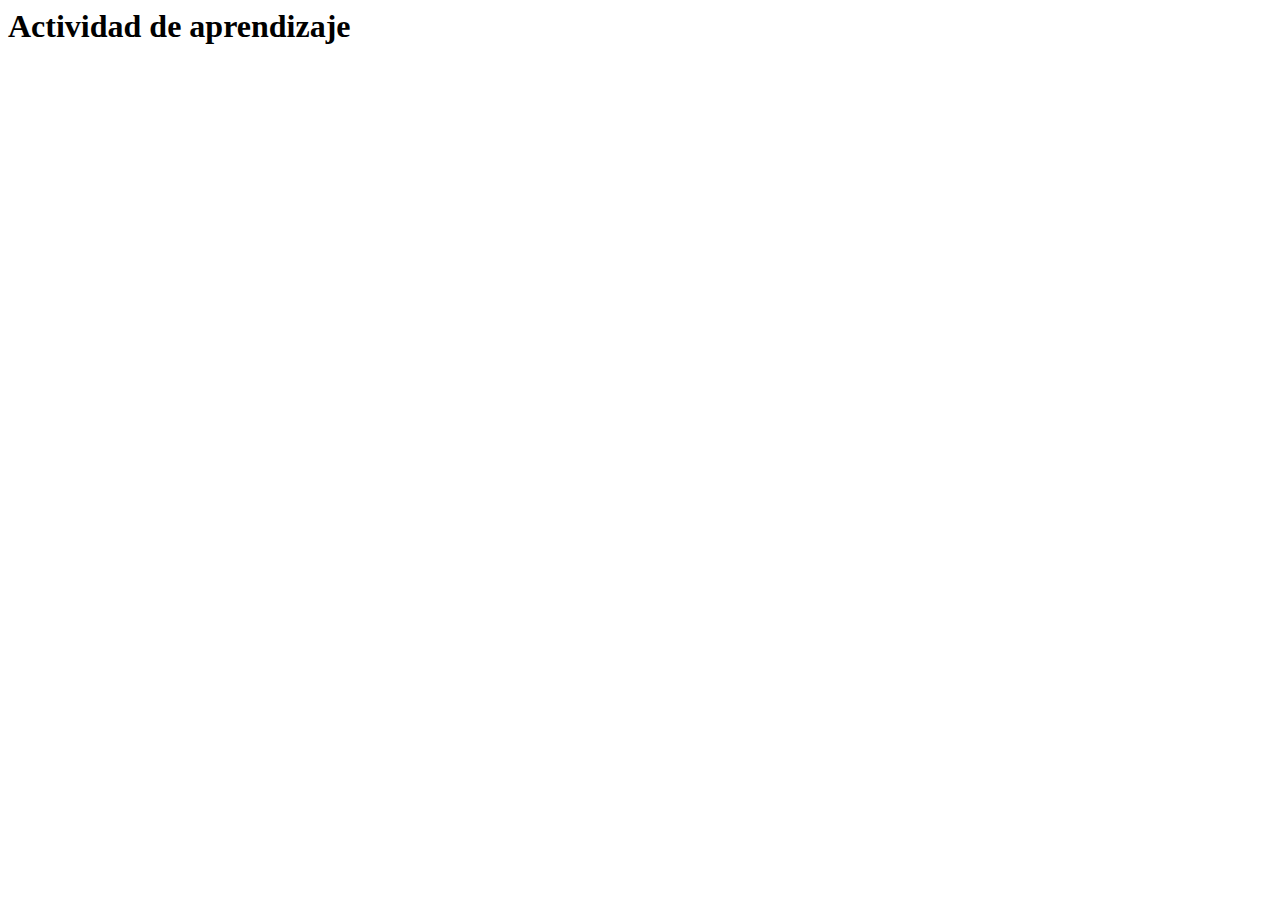
==== public/actividades/actividad.html @ 3eb98f8c "Initial commit" ====
<html lang="en">
<head>
  <meta charset="UTF-8">
  <meta http-equiv="X-UA-Compatible" content="IE=edge">
  <meta name="viewport" content="width=device-width, initial-scale=1.0">
  <title>Actividad de aprendizaje</title>
</head>
<body>
  <h1>Actividad de aprendizaje</h1>
</body>
</html>
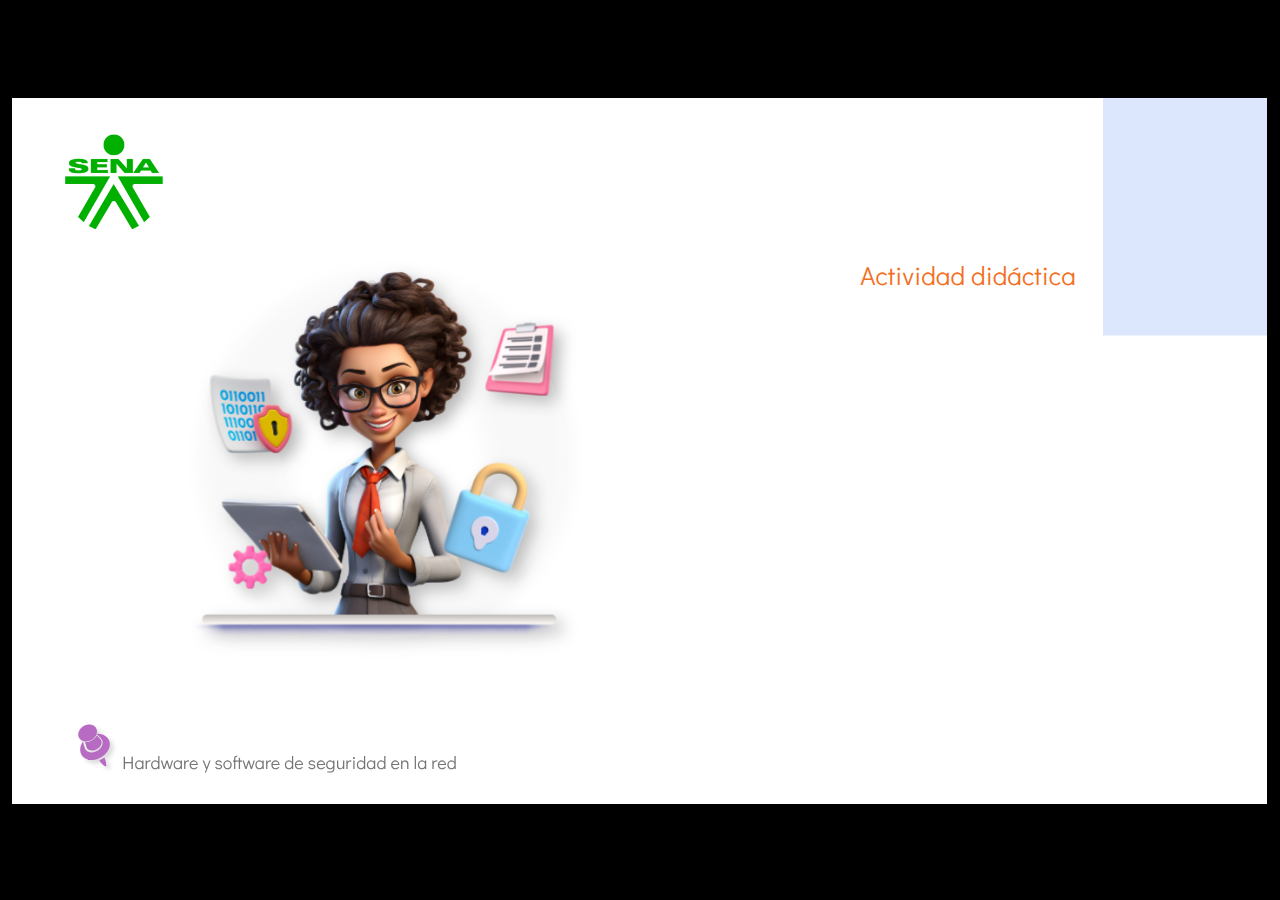
==== commit 23757210: "Update version" ====
--- a/public/actividades/actividad.html
+++ b/public/actividades/actividad.html
@@ -1,11 +1,421 @@
-<html lang="en">
+﻿<!doctype html>
+<html lang="es">
 <head>
-  <meta charset="UTF-8">
-  <meta http-equiv="X-UA-Compatible" content="IE=edge">
-  <meta name="viewport" content="width=device-width, initial-scale=1.0">
-  <title>Actividad de aprendizaje</title>
+  <meta charset="utf-8">
+  <!-- Creado con Storyline 360 - http://www.articulate.com  -->
+  <!-- version: 3.78.30747.0 -->
+  <title>Actividad did&#225;ctica</title>
+  <meta http-equiv="x-ua-compatible" content="IE=edge"/>
+  <meta name="viewport" content="width=device-width,initial-scale=1,user-scalable=no,shrink-to-fit=no,minimal-ui"/>
+  <meta name="apple-mobile-web-app-capable" content="yes"/>
+  <style>
+    html, body { height: 100%; padding: 0; margin: 0 }
+    #app { height: 100%; width: 100%; }
+  </style>
+
+  <script>
+    window.DS = {};
+    window.globals = {
+      DATA_PATH_BASE: '',
+      HAS_FRAME: true,
+      HAS_SLIDE: true,
+
+      lmsPresent: false,
+      tinCanPresent: false,
+      cmi5Present: false,
+      aoSupport: false,
+      scale: 'show all',
+      captureRc: false,
+      browserSize: 'optimal',
+      bgColor: '#000000',
+      features: 'AccessibleVideo,BgAudioBlip,ConnectionMessages,DropIn1,DropIn2,DropIn3,FullScreenToggle,LayerPresentAsDialog,MultipleQuizTracking,PlayerSpeedControl,StreamingVideo,UpdatedThemeEditor,UseAudioElement,VideoSync',
+      themeName: 'classic',
+      preloaderColor: '#FFFFFF',
+      suppressAnalytics: false,
+      productChannel: 'stable',
+      publishSource: 'storyline',
+      aid: 'aid|e14397ea-0237-43b4-a3b7-7398baa37849',
+      cid: '04bfd34e-cd07-4569-9f02-371561cab23e',
+      playerVersion: '3.78.30747.0',
+      publishTimestamp: '2023-10-19T04:51:22.5673723Z',
+      maxIosVideoElements: 10,
+      connectionSettings: { mode: 'disabled' },
+
+      
+      parseParams: function(qs) {
+        if (window.globals.parsedParams != null) {
+          return window.globals.parsedParams;
+        }
+        qs = (qs || window.location.search.substr(1)).split('+').join(' ');
+        var params = {},
+            tokens,
+            re = /[?&]?([^=]+)=([^&]*)/g;
+
+        while (tokens = re.exec(qs)) {
+          params[decodeURIComponent(tokens[1]).trim()] =
+            decodeURIComponent(tokens[2]).trim();
+        }
+        window.globals.parsedParams = params;
+        return params;
+      }
+
+    };
+  </script>
+  <script>
+    var isIe11 = ('ActiveXObject' in window || window.MSBlobBuilder != null)
+      && window.msCrypto != null && !window.ActiveXObject;
+    if (isIe11) {
+      window.globals.unsupportedBrowser = true;
+      document.write(atob('[base64]'));
+    }
+  </script>
+  
+  <script>window.THREE = { };</script>
+  
 </head>
-<body>
-  <h1>Actividad de aprendizaje</h1>
+<body style="background: #000000" class="cs-HTML theme-classic">
+  <!-- 360 -->
+  <script>!function(){var e,i=/iPhone/i,o=/iPod/i,n=/iPad/i,t=/\biOS-universal(?:.+)Mac\b/i,r=/\bAndroid(?:.+)Mobile\b/i,a=/Android/i,d=/(?:SD4930UR|\bSilk(?:.+)Mobile\b)/i,p=/Silk/i,l=/Windows Phone/i,u=/\bWindows(?:.+)ARM\b/i,b=/BlackBerry/i,s=/BB10/i,c=/Opera Mini/i,f=/\b(CriOS|Chrome)(?:.+)Mobile/i,h=/Mobile(?:.+)Firefox\b/i,v=function(e){return void 0!==e&&"MacIntel"===e.platform&&"number"==typeof e.maxTouchPoints&&e.maxTouchPoints>1&&"undefined"==typeof MSStream};e=function(e){var m={userAgent:"",platform:"",maxTouchPoints:0};e||"undefined"==typeof navigator?"string"==typeof e?m.userAgent=e:e&&e.userAgent&&(m={userAgent:e.userAgent,platform:e.platform,maxTouchPoints:e.maxTouchPoints||0}):m={userAgent:navigator.userAgent,platform:navigator.platform,maxTouchPoints:navigator.maxTouchPoints||0};var g=m.userAgent,y=g.split("[FBAN");void 0!==y[1]&&(g=y[0]),void 0!==(y=g.split("Twitter"))[1]&&(g=y[0]);var A=function(e){return function(i){return i.test(e)}}(g),w={apple:{phone:A(i)&&!A(l),ipod:A(o),tablet:!A(i)&&(A(n)||v(m))&&!A(l),universal:A(t),device:(A(i)||A(o)||A(n)||A(t)||v(m))&&!A(l)},amazon:{phone:A(d),tablet:!A(d)&&A(p),device:A(d)||A(p)},android:{phone:!A(l)&&A(d)||!A(l)&&A(r),tablet:!A(l)&&!A(d)&&!A(r)&&(A(p)||A(a)),device:!A(l)&&(A(d)||A(p)||A(r)||A(a))||A(/\bokhttp\b/i)},windows:{phone:A(l),tablet:A(u),device:A(l)||A(u)},other:{blackberry:A(b),blackberry10:A(s),opera:A(c),firefox:A(h),chrome:A(f),device:A(b)||A(s)||A(c)||A(h)||A(f)},any:!1,phone:!1,tablet:!1};return w.any=w.apple.device||w.android.device||w.windows.device||w.other.device,w.phone=w.apple.phone||w.android.phone||w.windows.phone,w.tablet=w.apple.tablet||w.android.tablet||w.windows.tablet,w}(),"object"==typeof exports&&"undefined"!=typeof module?module.exports=e:"function"==typeof define&&define.amd?define((function(){return e})):this.isMobile=e}();
+    window.isMobile.apple.tablet = window.isMobile.apple.tablet ||
+      (navigator.platform === 'MacIntel' && navigator.maxTouchPoints > 1);
+    window.isMobile.apple.device = window.isMobile.apple.device || window.isMobile.apple.tablet;
+    window.isMobile.tablet = window.isMobile.tablet || window.isMobile.apple.tablet;
+    window.isMobile.any = window.isMobile.any || window.isMobile.apple.tablet;
+  </script>
+
+  <div id="focus-sink" tabindex="-1"></div>
+
+  <div id="preso"></div>
+  <script>
+    (function() {
+
+      var classTypes = [ 'desktop', 'mobile', 'phone', 'tablet' ];
+
+      var addDeviceClasses = function(prefix, testObj) {
+        var curr, i;
+        for (i = 0; i < classTypes.length; i++) {
+          curr = classTypes[i];
+          if (testObj[curr]) {
+            document.body.classList.add(prefix + curr);
+          }
+        }
+      };
+
+      var params = window.globals.parseParams(),
+          isDevicePreview = params.devicepreview === '1',
+          isPhoneOverride = params.deviceType === 'phone' || (isDevicePreview && params.phone == '1'),
+          isTabletOverride = (params.deviceType === 'tablet' || isDevicePreview) && !isPhoneOverride,
+          isMobileOverride = isPhoneOverride || isTabletOverride;
+
+      var deviceView = {
+        desktop: !window.isMobile.any && !isMobileOverride,
+        mobile: window.isMobile.any || isMobileOverride,
+        phone: isPhoneOverride || (window.isMobile.phone && !isTabletOverride),
+        tablet: isTabletOverride || window.isMobile.tablet
+      };
+
+      window.globals.deviceView = deviceView;
+      window.isMobile.desktop = !window.isMobile.any;
+      window.isMobile.mobile = window.isMobile.any;
+
+      addDeviceClasses('view-', deviceView);
+
+    })();
+  </script>
+  
+  <script src='story_content/user.js' type=text/javascript></script>
+  <div class="slide-loader"></div>
+
+  <script>
+    if (window.globals.deviceView.isMobile) { var doc = document, loader = doc.body.querySelector('.slide-loader'); [ 1, 2, 3 ].forEach(function(n) { var d = doc.createElement('div'); d.style.backgroundColor = window.globals.preloaderColor; d.classList.add('mobile-loader-dot'); d.classList.add('dot' + n); loader.appendChild(d); }); }
+  </script>
+
+  <div class="mobile-load-title-overlay" style="display: none">
+    <div class="mobile-load-title">Actividad did&#225;ctica</div>
+  </div>
+
+  <div class="mobile-chrome-warning"></div>
+
+  
+<style>
+  .warn-connection-dialog {
+    display: none;
+    background: transparent;
+    pointer-events: none;
+    position: fixed;
+    left: 0;
+    top: 0;
+    width: 100%;
+    height: 100%;
+    z-index: 999;
+  }
+
+  .warn-connection-content {
+    border-radius: 4px;
+    background: white;
+    border: 1px solid #E7E7E7;
+    color: #333333;
+    box-shadow: 0 2px 4px rgba(0, 0, 0, 0.25);
+    transition: all 150ms ease-out;
+    position: absolute;
+    white-space: nowrap;
+  }
+
+  .view-phone.is-landscape .warn-connection-content {
+    left: 23px;
+    bottom: 23px;
+  }
+
+  .view-tablet.is-landscape .warn-connection-content {
+    left: 50%;
+    top: 20px;
+    transform: translateX(-50%);
+  }
+
+  .is-portrait .warn-connection-content {
+    transform: translate(-50%, calc(-100% - 15px));
+  }
+
+  .warn-connection-content p {
+    display: inline-block;
+    margin: 0 8px 0 0;
+    line-height: 33px;
+    font-size: 11px;
+  }
+
+  .warn-connection-content svg {
+    position: relative;
+    vertical-align: middle;
+    margin: 0 2px 2px 8px;
+  }
+
+  .view-desktop .warn-connection-content {
+    left: 1.5em;
+    bottom: 1.5em;
+  }
+
+  .view-desktop .warn-connection-content p {
+    font-size: 1.1em;
+  }
+
+  .is-offline .warn-connection-dialog {
+    display: block;
+  }
+
+  .is-offline .cs-panel * {
+    pointer-events: none !important;
+  }
+
+  .is-offline .cs-panel {
+    pointer-events: all !important;
+  }
+
+  .is-offline #nav-controls * {
+    pointer-events: none !important;
+  }
+
+  .is-offline #nav-controls {
+    pointer-events: all !important;
+  }
+</style>
+
+<div class="warn-connection-dialog">
+  <div class="warn-connection-content">
+    <svg width="17" height="15" viewBox="0 0 17 15" xmlns="http://www.w3.org/2000/svg">
+      <path fill="#8F0000" stroke="white" d="M16.07,12.98 L15.88,12.23 L9.51,1.21 C8.97,0.26,7.6,0.26,7.06,1.21 L0.69,12.23 C0.15,13.16,0.81,14.36,1.91,14.36 H14.65 C15.47,14.36,16.05,13.7,16.07,12.98 Z"/>
+      <path fill="white" stroke="white" d="M8.58,5.5 C8.35,5.28,8.5,5.35,8.21,5.32 C8.09,5.35,7.97,5.49,7.96,5.67 C7.97,5.79,7.98,5.92,7.98,6.04 L7.98,6.04 C7.99,6.17,8,6.31,8.01,6.43 L8.01,6.44 C8.03,6.92,8.06,7.41,8.09,7.9 L8.09,7.9 C8.12,8.39,8.14,8.88,8.17,9.37 C8.17,9.39,8.18,9.42,8.2,9.44 C8.23,9.46,8.25,9.47,8.28,9.47 C8.31,9.47,8.34,9.46,8.35,9.44 C8.37,9.43,8.38,9.4,8.39,9.35 L8.39,9.34 C8.39,9.24,8.4,9.15,8.4,9.05 L8.4,9.05 C8.41,8.96,8.41,8.86,8.42,8.75 C8.43,8.44,8.45,8.12,8.47,7.81 L8.47,7.81 C8.49,7.49,8.51,7.18,8.53,6.87 C8.55,6.46,8.56,6.05,8.59,5.64 L8.6,5.62 C8.6,5.57,8.59,5.53,8.58,5.5 L8.21,5.32 Z"/>
+      <circle fill="white" stroke="white" cx="8.3" cy="11.35" r="0.3"/>
+    </svg>
+    <p>You are offline. Trying to reconnect...</p>
+  </div>
+</div>
+
+<script>
+  (function() {
+    window.DS.connection = {
+      warningShown: false,
+      assets: {},
+      loadingAssetGroup: false,
+      retryDelay: 500
+    };
+
+    var connectionSettings = window.globals.connectionSettings || {};
+
+    // The `window.globals.features` variable must be set in `webpack.dev.config` when testing locally - it is not enough
+    // to have it in the data - but it must be set there as well.
+    var useConnectionMessages = window.AbortController != null &&
+      window.location.protocol != 'file:' &&
+      window.globals.features.indexOf('ConnectionMessages') != -1 &&
+      connectionSettings.mode === 'normal';
+
+    window.DS.connection.useConnectionMessages = useConnectionMessages
+
+    var assetCount = 0;
+    var checkLoadedId;
+
+
+    if (useConnectionMessages && connectionSettings != null) {
+      var contentEl = document.querySelector('.warn-connection-content');
+      var messageEl = contentEl.querySelector('p')
+
+      if (connectionSettings.useDarkTheme) {
+        contentEl.style.borderColor = '#BABBBA';
+        contentEl.style.backgroundColor = '#282828';
+        contentEl.style.color = '#FFFFFF';
+      }
+
+      if (connectionSettings.message != null) {
+        messageEl.textContent = window.decodeURIComponent(connectionSettings.message);
+      }
+    }
+
+    function checkAssetsReady() {
+      for (var i in DS.connection.assets) {
+        if (!DS.connection.assets[i].success) {
+          return false;
+        }
+      }
+      return true;
+    }
+
+    function stopAssetGroup() {
+      if (!useConnectionMessages) { return; }
+
+      assetCount = 0;
+
+      DS.connection.oldAssetGroup = DS.connection.assets;
+      DS.connection.assets = {};
+      DS.connection.loadingAssetGroup = false;
+      clearInterval(checkLoadedId);
+    }
+
+    function startAssetGroup() {
+      if (!useConnectionMessages) { return; }
+      var ticks = 0;
+      clearInterval(checkLoadedId);
+      checkLoadedId = setInterval(function() {
+        var loaded = 0;
+        if (assetCount === 0 && loaded === 0) {
+          clearInterval(checkLoadedId);
+          return;
+        }
+
+        for (var i in DS.connection.assets) {
+          if (DS.connection.assets[i].success) {
+            loaded++;
+          }
+        }
+
+        if (assetCount === loaded && checkAssetsReady()) {
+          for (var i in DS.connection.assets) {
+            if (DS.connection.assets[i].action) {
+              DS.connection.assets[i].action();
+            }
+          }
+          hideWarning();
+          stopAssetGroup();
+        }
+      }, 100)
+    }
+
+    function requiredAsset(url, action, retry, type) {
+      if (!useConnectionMessages) { return; }
+      if (DS.connection.assets[url]) { return; }
+
+      DS.connection.assets[url] = {
+        success: false, action: action, retry: retry, type: type
+      };
+      assetCount = Object.keys(DS.connection.assets).length;
+      if (!DS.connection.loadingAssetGroup) {
+        startAssetGroup();
+      }
+      DS.connection.loadingAssetGroup = true;
+    }
+
+    function assetLoaded(url) {
+      if (!useConnectionMessages) { return; }
+      if (DS.connection.assets[url]) {
+        DS.connection.assets[url].success = true;
+      }
+    }
+
+    function assetFailed(url) {
+      if (!useConnectionMessages) { return; }
+      if (!DS.connection.assets[url]) {
+        if (/\.js$/.test(url) && url.indexOf('transcripts') === -1) {
+          setTimeout(function() {
+            if (DS.connection.lastSlideLoaded != null) {
+              DS.connection.lastSlideLoaded();
+            }
+          }, DS.connection.retryDelay);
+        }
+        return;
+      }
+      if (!DS.connection.warningShown) { showWarning(); }
+      if (DS.connection.assets[url].retry) {
+        setTimeout(function() {
+          if (!DS.connection.assets[url].success) {
+            DS.connection.assets[url].retry()
+          }
+        }, DS.connection.retryDelay);
+      }
+    }
+
+    function hideWarning() {
+      document.body.classList.remove('is-offline');
+      DS.connection.warningShown = false;
+    }
+    DS.connection.hideWarning = hideWarning
+
+    function showWarning(btn) {
+      document.body.classList.add('is-offline')
+      DS.connection.warningShown = true;
+      updateWarningPosition();
+    }
+
+    function updateWarningPosition() {
+      if (!DS.connection.warningShown) {
+        return;
+      }
+
+      var isPortrait = document.body.classList.contains('is-portrait');
+      var warningEl = document.querySelector('.warn-connection-content');
+
+      if (isPortrait) {
+        var slide = document.querySelector('.primary-slide');
+        var slideRect = slide.getBoundingClientRect();
+
+        warningEl.style.top = `${slideRect.top}px`
+        warningEl.style.left = `${slideRect.left + slideRect.width / 2}px`
+      } else {
+        warningEl.style.top = null;
+        warningEl.style.left = null;
+      }
+
+      window.requestAnimationFrame(updateWarningPosition);
+    }
+
+    // these will all be noops if the feature flag isn't set in
+    // the data and `window.globals.features`
+    DS.connection.requiredAsset = requiredAsset;
+    DS.connection.assetLoaded = assetLoaded;
+    DS.connection.assetFailed = assetFailed;
+    DS.connection.stopAssetGroup = stopAssetGroup;
+    DS.connection.startAssetGroup = startAssetGroup;
+  })();
+</script>
+
+
+  <script>
+    
+    if (window.autoSpider && window.vInterfaceObject) {
+      document.querySelector('.mobile-load-title-overlay').style.display = 'none';
+    }
+  </script>
+
+  
+
+  <link rel="stylesheet" href="html5/data/css/output.min.css" data-noprefix/>
 </body>
-</html>+<script src="html5/lib/scripts/bootstrapper.min.js"></script>
+</html>
--- a/public/actividades/html5/data/css/output.min.css
+++ b/public/actividades/html5/data/css/output.min.css
@@ -0,0 +1,526 @@
+@font-face {
+  font-family: 'Didact GothicBold CBoldF79A086C';
+  src: url('[data-uri]');
+  font-style: normal;
+  font-weight: normal;
+}
+@font-face {
+  font-family: 'Didact Gothic Charset1_70181D9A';
+  src: url('[data-uri]');
+  font-style: normal;
+  font-weight: normal;
+}
+@font-face {
+  font-family: 'RobotoBold Charset1BoldA9EB3F52';
+  src: url('[data-uri]');
+  font-style: normal;
+  font-weight: normal;
+}
+@font-face {
+  font-family: 'Roboto Charset1_ 6anUSaB43F084B';
+  src: url('[data-uri]');
+  font-style: normal;
+  font-weight: normal;
+}
+@font-face {
+  font-family: 'Didact Gothic Charset0_9B944016';
+  src: url('[data-uri]');
+  font-style: normal;
+  font-weight: normal;
+}
+@font-face {
+  font-family: 'Didact GothicBold CBoldC69CEF59';
+  src: url('[data-uri]');
+  font-style: normal;
+  font-weight: normal;
+}
+@font-face {
+  font-family: 'Roboto Charset0_v5lJSRq46A5EDB0';
+  src: url('[data-uri]');
+  font-style: normal;
+  font-weight: normal;
+}
+@font-face {
+  font-family: 'RobotoBold Charset0BoldDCB83F8C';
+  src: url('[data-uri]');
+  font-style: normal;
+  font-weight: normal;
+}
+.cs-HTML {
+  background: rgba(0, 0, 0, 1);
+}
+.cs-npnxnanbnsnfns00000000001 .cs-infopanel  {
+  box-shadow: 0 1px 0 rgba(0, 0, 0, 1);
+  background: rgba(255, 255, 255, 1);
+}
+.cs-npnxnanbnsnfns00000000001 .cs-infopanel .cs-link {
+  color: rgba(124, 34, 128, 1);
+}
+.cs-npnxnanbnsnfns00000000001 .cs-infopanel .cs-link:hover {
+  color: rgba(0, 0, 238, 1);
+}
+.cs-npnxnanbnsnfns00000000001 .cs-infopanel .cs-name {
+  color: rgba(68, 68, 68, 1);
+}
+.cs-npnxnanbnsnfns00000000001 .cs-infopanel .cs-title {
+  color: rgba(153, 153, 153, 1);
+}
+.cs-npnxnanbnsnfns00000000001 .cs-infopanelpopup  {
+  box-shadow: 0 1px 0 rgba(0, 0, 0, 1);
+  background: linear-gradient(180deg, rgba(29, 29, 29, 1) 0%, rgba(11, 11, 11, 1) 100%);
+}
+.cs-npnxnanbnsnfns00000000001 .cs-infopanelpopup .cs-link {
+  color: rgba(255, 255, 255, 1);
+}
+.cs-npnxnanbnsnfns00000000001 .cs-infopanelpopup .cs-link:hover {
+  color: rgba(117, 117, 117, 1);
+}
+.cs-npnxnanbnsnfns00000000001 .cs-infopanelpopup .cs-name {
+  color: rgba(114, 114, 114, 1);
+}
+.cs-npnxnanbnsnfns00000000001 .cs-infopanelpopup .cs-bio {
+  color: rgba(255, 255, 255, 1);
+}
+.cs-npnxnanbnsnfns00000000001 .cs-timer  {
+  color: rgba(255, 255, 255, 1);
+}
+.cs-npnxnanbnsnfns00000000001 .cs-duration stop:first-child {
+  stop-color: rgba(0, 215, 255, 1);
+}
+.cs-npnxnanbnsnfns00000000001 .cs-duration stop:last-child {
+  stop-color: rgba(0, 171, 255, 1);
+}
+.cs-npnxnanbnsnfns00000000001 .cs-elapsed stop:first-child {
+  stop-color: rgba(254, 227, 71, 1);
+}
+.cs-npnxnanbnsnfns00000000001 .cs-elapsed stop:last-child {
+  stop-color: rgba(252, 204, 42, 1);
+}
+.cs-npnxnanbnsnfns00000000001 .cs-timer .cs-pie .cs-innerstroke {
+  stroke: rgba(255, 255, 255, 1);
+}
+.cs-npnxnanbnsnfns00000000001 .cs-timer .cs-pie .cs-innerborder {
+  stroke: rgba(204, 204, 204, 1);
+}
+.cs-npnxnanbnsnfns00000000001 .cs-window  {
+  box-shadow: 0 8px 5px rgba(0, 0, 0, 0.2);
+  border-color: rgba(29, 29, 29, 1);
+  background: rgba(42, 42, 42, 1);
+  color: rgba(255, 255, 255, 1);
+}
+.cs-npnxnanbnsnfns00000000001 .cs-window .cs-diva {
+  border-color: rgba(49, 49, 49, 1);
+}
+.cs-npnxnanbnsnfns00000000001 .cs-window .cs-divb {
+  border-color: rgba(14, 14, 14, 1);
+}
+.cs-npnxnanbnsnfns00000000001 .cs-editor .cs-editor-slide {
+  color: rgba(255, 255, 255, 1);
+}
+.cs-npnxnanbnsnfns00000000001 .cs-editor .cs-editor-html {
+  color: rgba(255, 255, 255, 1);
+}
+.cs-npnxnanbnsnfns00000000001 .cs-editor .cs-editor-button {
+  text-shadow: 0 1px 0 rgba(0, 0, 0, 1);
+  color: rgba(255, 255, 255, 1);
+  border-color: rgba(3, 3, 3, 1);
+  background: linear-gradient(180deg, rgba(51, 51, 51, 1) 0%, rgba(20, 20, 20, 1) 100%);
+}
+.cs-npnxnanbnsnfns00000000001 .cs-editor .cs-editor-button:hover {
+  background: linear-gradient(180deg, rgba(58, 58, 58, 1) 0%, rgba(12, 12, 12, 1) 100%);
+}
+.cs-npnxnanbnsnfns00000000001 .cs-editor .cs-editor-button:active {
+  background: linear-gradient(180deg, rgba(20, 20, 20, 1) 0%, rgba(50, 50, 50, 1) 100%);
+}
+.cs-npnxnanbnsnfns00000000001 .cs-listitem  {
+  color: rgba(255, 255, 255, 1);
+  border-color: rgba(52, 52, 52, 1);
+}
+.cs-npnxnanbnsnfns00000000001 .cs-listitem.cs-viewed {
+  color: rgba(135, 135, 135, 1);
+}
+.cs-npnxnanbnsnfns00000000001 .cs-listitem.cs-selected {
+  color: rgba(255, 255, 255, 1);
+  background: rgba(63, 63, 63, 1);
+}
+.cs-npnxnanbnsnfns00000000001 .cs-listitem.cs-selected:hover {
+  background: rgba(63, 63, 63, 1);
+}
+.cs-npnxnanbnsnfns00000000001 .cs-listitem.cs-selected.hover {
+  background: rgba(63, 63, 63, 1);
+}
+.cs-npnxnanbnsnfns00000000001 .cs-listitem.cs-selected:focus {
+  background: rgba(63, 63, 63, 1);
+}
+.cs-npnxnanbnsnfns00000000001 .cs-listitem .cs-icon-carrot {
+  fill: rgba(255, 255, 255, 1);
+}
+.cs-npnxnanbnsnfns00000000001 .cs-listitem .cs-icon-carrot .cs-shadow {
+  fill: rgba(0, 0, 0, 1);
+}
+.cs-npnxnanbnsnfns00000000001 .cs-listitem:hover {
+  background: rgba(49, 49, 49, 1);
+}
+.cs-npnxnanbnsnfns00000000001 .cs-listitem.hover {
+  background: rgba(49, 49, 49, 1);
+}
+.cs-npnxnanbnsnfns00000000001 .cs-listitem:focus {
+  background: rgba(49, 49, 49, 1);
+}
+.cs-npnxnanbnsnfns00000000001 .cs-glossary  {
+  color: rgba(255, 255, 255, 1);
+}
+.cs-npnxnanbnsnfns00000000001 .cs-glossary .cs-scrolling-panel {
+  background: rgba(51, 51, 51, 1);
+}
+.cs-npnxnanbnsnfns00000000001 .cs-glossary .cs-term.cs-selected .cs-choice-list-trigger {
+  color: rgba(255, 255, 255, 1);
+  background: rgba(63, 63, 63, 1);
+}
+.cs-npnxnanbnsnfns00000000001 .cs-glossary .cs-term.cs-selected .cs-choice-list-trigger:focus {
+  color: rgba(255, 255, 255, 1);
+  background: rgba(63, 63, 63, 1);
+}
+.cs-npnxnanbnsnfns00000000001 .cs-glossary .cs-term:hover .cs-choice-list-trigger {
+  background: rgba(28, 28, 28, 1);
+}
+.cs-npnxnanbnsnfns00000000001 .cs-glossary .cs-term.hover .cs-choice-list-trigger {
+  background: rgba(28, 28, 28, 1);
+}
+.cs-npnxnanbnsnfns00000000001 .cs-glossary .cs-term .cs-choice-list-trigger:focus {
+  background: rgba(28, 28, 28, 1);
+}
+.cs-npnxnanbnsnfns00000000001 .cs-glossary .cs-diva {
+  border-color: rgba(61, 61, 61, 1);
+}
+.cs-npnxnanbnsnfns00000000001 .cs-glossary .cs-divb {
+  border-color: rgba(32, 32, 32, 1);
+}
+.cs-npnxnanbnsnfns00000000001 .cs-glossary .cs-divc {
+  border-color: rgba(61, 61, 61, 1);
+}
+.cs-npnxnanbnsnfns00000000001 .cs-glossary .cs-heading {
+  color: rgba(255, 255, 255, 1);
+}
+.cs-npnxnanbnsnfns00000000001 .cs-resource .cs-separator {
+  border-color: rgba(44, 44, 44, 1);
+}
+.cs-npnxnanbnsnfns00000000001 .cs-outline  {
+  color: rgba(255, 255, 255, 1);
+}
+.cs-npnxnanbnsnfns00000000001 .cs-outline .cs-diva {
+  border-color: rgba(28, 28, 28, 1);
+}
+.cs-npnxnanbnsnfns00000000001 .cs-outline .cs-divb {
+  border-color: rgba(54, 54, 54, 1);
+}
+.cs-npnxnanbnsnfns00000000001 .cs-outline .cs-divc {
+  border-color: rgba(52, 52, 52, 1);
+}
+.cs-npnxnanbnsnfns00000000001 .cs-outline .cs-search-filter:hover {
+  color: rgba(117, 117, 117, 1);
+}
+.cs-npnxnanbnsnfns00000000001 .cs-outline .cs-search-filter.hover {
+  color: rgba(117, 117, 117, 1);
+}
+.cs-npnxnanbnsnfns00000000001 .cs-transcript  {
+  color: rgba(255, 255, 255, 1);
+}
+.cs-npnxnanbnsnfns00000000001 .cs-transcript .cs-div {
+  border-color: rgba(44, 44, 44, 1);
+}
+.cs-npnxnanbnsnfns00000000001 .cs-tabs:not(.topmenu-item) {
+  color: rgba(114, 114, 114, 1);
+}
+.cs-npnxnanbnsnfns00000000001 .cs-tabs .cs-inner-button:not(.topmenu-item) {
+  text-shadow: 0 1px 0 rgba(0, 0, 0, 1);
+}
+.cs-npnxnanbnsnfns00000000001 .cs-tabs:hover:not(.topmenu-item) {
+  color: rgba(82, 84, 84, 1);
+}
+.cs-npnxnanbnsnfns00000000001 .cs-tabs.cs-selected {
+  background: rgba(36, 36, 36, 1);
+  color: rgba(255, 255, 255, 1);
+}
+.cs-npnxnanbnsnfns00000000001 .cs-seekcontrol  {
+  background: linear-gradient(180deg, rgba(51, 51, 51, 1) 0%, rgba(20, 20, 20, 1) 100%);
+  border-color: rgba(3, 3, 3, 1);
+}
+.cs-npnxnanbnsnfns00000000001 .cs-seekcontrol .cs-button:hover .cs-icon {
+  fill: rgba(255, 255, 255, 1);
+}
+.cs-npnxnanbnsnfns00000000001 .cs-seekcontrol .cs-button.hover .cs-icon {
+  fill: rgba(255, 255, 255, 1);
+}
+.cs-npnxnanbnsnfns00000000001 .cs-seekcontrol .cs-button .cs-icon-shadow {
+  fill: rgba(0, 0, 0, 1);
+}
+.cs-npnxnanbnsnfns00000000001 .cs-seekcontrol .cs-button .cs-icon {
+  fill: rgba(255, 255, 255, 1);
+}
+.cs-npnxnanbnsnfns00000000001 .cs-seekcontrol .cs-seek .cs-fill {
+  background: rgba(255, 255, 255, 1);
+}
+.cs-npnxnanbnsnfns00000000001 .cs-seekcontrol .cs-seek {
+  background: rgba(34, 34, 34, 1);
+  border-color: rgba(26, 26, 26, 1);
+}
+.cs-npnxnanbnsnfns00000000001 .cs-searchinput .cs-input {
+  color: rgba(45, 45, 45, 1);
+  border-color: rgba(32, 32, 32, 1);
+  background: rgba(255, 255, 255, 1);
+}
+.cs-npnxnanbnsnfns00000000001 .cs-searchinput .cs-input:focus {
+  color: rgba(45, 45, 45, 1);
+  background: rgba(255, 255, 255, 1);
+}
+.cs-npnxnanbnsnfns00000000001 .cs-searchinput .cs-input:hover {
+  box-shadow: inset 0 0 1px 0 rgba(235, 148, 113, 0);
+}
+.cs-npnxnanbnsnfns00000000001 .cs-searchinput .cs-input.hover {
+  box-shadow: inset 0 0 1px 0 rgba(235, 148, 113, 0);
+}
+.cs-npnxnanbnsnfns00000000001 .cs-searchinput .cs-button .cs-icon {
+  fill: rgba(255, 255, 255, 1);
+}
+.cs-npnxnanbnsnfns00000000001 .cs-searchinput .cs-button:hover {
+  fill: linear-gradient(180deg, rgba(58, 58, 58, 1) 0%, rgba(12, 12, 12, 1) 100%);
+}
+.cs-npnxnanbnsnfns00000000001 .cs-searchinput .cs-button.hover {
+  fill: linear-gradient(180deg, rgba(58, 58, 58, 1) 0%, rgba(12, 12, 12, 1) 100%);
+}
+.cs-npnxnanbnsnfns00000000001 .cs-menu  {
+  box-shadow: 0 1px 0 rgba(14, 14, 14, 1);
+  background: rgba(36, 36, 36, 1);
+}
+.cs-npnxnanbnsnfns00000000001 .cs-topmenu-item.active .cs-tab {
+  background: rgba(36, 36, 36, 1);
+}
+.cs-npnxnanbnsnfns00000000001 .cs-logo  {
+  box-shadow: 0 1px 0 rgba(0, 0, 0, 1);
+  background: rgba(255, 255, 255, 1);
+}
+.cs-npnxnanbnsnfns00000000001 .cs-checkbox  {
+  color: rgba(255, 255, 255, 1);
+}
+.cs-npnxnanbnsnfns00000000001 .cs-checkbox:hover {
+  border-color: rgba(156, 156, 156, 1);
+}
+.cs-npnxnanbnsnfns00000000001 .cs-checkbox.hover {
+  border-color: rgba(156, 156, 156, 1);
+}
+.cs-npnxnanbnsnfns00000000001 .cs-checkbox .cs-box {
+  color: rgba(255, 255, 255, 1);
+  border-color: rgba(22, 22, 22, 1);
+}
+.cs-npnxnanbnsnfns00000000001 .cs-checkbox .cs-box:checked::after {
+  color: rgba(43, 196, 0, 1);
+}
+.cs-npnxnanbnsnfns00000000001 .cs-checkbox .cs-box.checked.after {
+  color: rgba(43, 196, 0, 1);
+}
+.cs-npnxnanbnsnfns00000000001 .cs-button  {
+  text-shadow: 0 1px 0 rgba(0, 0, 0, 0);
+  color: rgba(255, 255, 255, 1);
+  border-color: rgba(3, 3, 3, 1);
+  background: linear-gradient(180deg, rgba(243, 111, 33, 1) 0%, rgba(243, 111, 33, 1) 100%);
+  box-shadow: 0 1px 0 rgba(37, 37, 37, 1);
+}
+.cs-npnxnanbnsnfns00000000001 .cs-button .cs-icon {
+  fill: rgba(255, 255, 255, 1);
+}
+.cs-npnxnanbnsnfns00000000001 .cs-button .cs-icon-shadow {
+  fill: rgba(0, 0, 0, 0);
+}
+.cs-npnxnanbnsnfns00000000001 .cs-button:hover {
+  background: linear-gradient(180deg, rgba(253, 188, 46, 1) 0%, rgba(255, 192, 0, 1) 100%);
+}
+.cs-npnxnanbnsnfns00000000001 .cs-button.hover {
+  background: linear-gradient(180deg, rgba(253, 188, 46, 1) 0%, rgba(255, 192, 0, 1) 100%);
+}
+.cs-npnxnanbnsnfns00000000001 .cs-button:active {
+  background: linear-gradient(180deg, rgba(20, 20, 20, 1) 0%, rgba(50, 50, 50, 1) 100%);
+}
+.cs-npnxnanbnsnfns00000000001 .cs-button.cs-disabled:hover {
+  background: linear-gradient(180deg, rgba(243, 111, 33, 1) 0%, rgba(243, 111, 33, 1) 100%);
+}
+.cs-npnxnanbnsnfns00000000001 .cs-button.cs-disabled.hover {
+  background: linear-gradient(180deg, rgba(243, 111, 33, 1) 0%, rgba(243, 111, 33, 1) 100%);
+}
+.cs-npnxnanbnsnfns00000000001 .cs-button.cs-disabled:active {
+  background: linear-gradient(180deg, rgba(243, 111, 33, 1) 0%, rgba(243, 111, 33, 1) 100%);
+}
+.cs-npnxnanbnsnfns00000000001 .cs-button.cs-volume:hover {
+  background: linear-gradient(180deg, rgba(243, 111, 33, 1) 0%, rgba(243, 111, 33, 1) 100%);
+}
+.cs-npnxnanbnsnfns00000000001 .cs-button.cs-volume.hover {
+  background: linear-gradient(180deg, rgba(243, 111, 33, 1) 0%, rgba(243, 111, 33, 1) 100%);
+}
+.cs-npnxnanbnsnfns00000000001 .cs-button.cs-volume:active {
+  background: linear-gradient(180deg, rgba(243, 111, 33, 1) 0%, rgba(243, 111, 33, 1) 100%);
+}
+.cs-npnxnanbnsnfns00000000001.cs-base  {
+  color: rgba(255, 255, 255, 1);
+  border-color: rgba(0, 0, 0, 1);
+  background: linear-gradient(180deg, rgba(0, 0, 0, 1) 0%, rgba(0, 0, 0, 1) 100%);
+}
+.cs-npnxnanbnsnfns00000000001.cs-base .cs-separator .cs-diva {
+  background: rgba(14, 14, 14, 1);
+}
+.cs-npnxnanbnsnfns00000000001.cs-base .cs-separator .cs-divb {
+  background: rgba(49, 49, 49, 1);
+}
+.cs-npnxnanbnsnfns00000000001.cs-base .cs-topmenu-item.active .cs-tab {
+  border-color: rgba(14, 14, 14, 1);
+}
+.cs-npnxnanbnsnfns00000000001.cs-base .cs-topmenu-item.active .cs-panel {
+  border-color: rgba(14, 14, 14, 1);
+}
+.cs-npnxnanbnsnfns00000000001.cs-base .cs-left {
+  background: linear-gradient(180deg, rgba(27, 27, 27, 1) 0%, rgba(10, 10, 10, 1) 100%);
+}
+.cs-npnxnanbnsnfns00000000001.cs-base .cs-area-primary .cs-slide-container {
+  background: linear-gradient(180deg, rgba(29, 29, 29, 1) 0%, rgba(11, 11, 11, 1) 100%);
+}
+.cs-npnxnanbnsnfns00000000001 .cs-volume::-moz-range-thumb {
+  border-color: rgba(28, 28, 28, 1);
+  box-shadow: inset 0 0 1px 0 rgba(90, 90, 90, 1);
+  background: rgba(76, 76, 76, 1);
+}
+.cs-npnxnanbnsnfns00000000001 .cs-volume::-ms-thumb {
+  border-color: rgba(28, 28, 28, 1);
+  box-shadow: inset 0 0 1px 0 rgba(90, 90, 90, 1);
+  background: rgba(76, 76, 76, 1);
+}
+.cs-npnxnanbnsnfns00000000001 .cs-volume::-webkit-slider-thumb {
+  border-color: rgba(28, 28, 28, 1);
+  box-shadow: inset 0 0 1px 0 rgba(90, 90, 90, 1);
+  background: rgba(76, 76, 76, 1);
+}
+.cs-npnxnanbnsnfns00000000001 .cs-volume::-moz-range-track {
+  border-color: rgba(73, 73, 73, 1);
+  background: rgba(49, 49, 49, 1);
+}
+.cs-npnxnanbnsnfns00000000001 .cs-volume::-ms-track {
+  border-color: rgba(73, 73, 73, 1);
+  background: rgba(49, 49, 49, 1);
+}
+.cs-npnxnanbnsnfns00000000001 .cs-volume::-webkit-slider-runnable-track {
+  border-color: rgba(73, 73, 73, 1);
+  background: rgba(49, 49, 49, 1);
+}
+body.show-focus .tab-focus-box {
+  border-color: rgba(255, 255, 0, 1);
+}
+.skipnav {
+  border-color: rgba(255, 255, 0, 1);
+}
+.fn-npnxnanbsnfns00000000001 {
+  font-family: 'Didact Gothic654D575A';
+  -webkit-font-variant-ligatures: no-common-ligatures;
+  font-variant-ligatures: no-common-ligatures;
+}
+.fn-pxabnsnfns00000000001 {
+  font-family: 'Didact Gothic654D575A';
+  -webkit-font-variant-ligatures: no-common-ligatures;
+  font-variant-ligatures: no-common-ligatures;
+}
+.fn-npxnabnsnfns00000000001 {
+  font-family: 'Didact Gothic654D575A';
+  -webkit-font-variant-ligatures: no-common-ligatures;
+  font-variant-ligatures: no-common-ligatures;
+}
+.fn-npnxnanbnsnfns00000000001 {
+  font-family: 'Didact Gothic654D575A';
+  -webkit-font-variant-ligatures: no-common-ligatures;
+  font-variant-ligatures: no-common-ligatures;
+}
+.fn-pxabnsnfns00000000000 {
+  font-family: 'Didact Gothic654D575A';
+  -webkit-font-variant-ligatures: no-common-ligatures;
+  font-variant-ligatures: no-common-ligatures;
+}
+@font-face {
+  font-family: 'Didact Gothic654D575A';
+  src: url('[data-uri]');
+  font-style: normal;
+  font-weight: normal;
+}
+@font-face {
+  font-family: 'Didact Gothic654D575A';
+  src: url('[data-uri]');
+  font-style: normal;
+  font-weight: normal;
+}
+.cs-InvalidPromptSlide .cs-5xU5RBleVLi-InvalidPromptSlide-btn0 {
+  color: rgba(255, 255, 255, 1);
+  border-color: rgba(3, 3, 3, 1);
+  background: linear-gradient(180deg, rgba(51, 51, 51, 1) 0%, rgba(20, 20, 20, 1) 100%);
+  text-shadow: 0 1px 0 rgba(0, 0, 0, 1);
+}
+.cs-InvalidPromptSlide .cs-5xU5RBleVLi-InvalidPromptSlide-btn0 .cs-html {
+  color: rgba(255, 255, 255, 1);
+}
+.cs-InvalidPromptSlide .cs-5xU5RBleVLi-InvalidPromptSlide-btn0 .cs-slide {
+  border-color: rgba(255, 255, 255, 1);
+}
+.cs-InvalidPromptSlide .cs-5xU5RBleVLi-InvalidPromptSlide-btn0:hover {
+  background: linear-gradient(180deg, rgba(58, 58, 58, 1) 0%, rgba(12, 12, 12, 1) 100%);
+}
+.cs-InvalidPromptSlide .cs-5xU5RBleVLi-InvalidPromptSlide-btn0:active {
+  background: linear-gradient(180deg, rgba(20, 20, 20, 1) 0%, rgba(50, 50, 50, 1) 100%);
+}
+.cs-PrintPromptSlide .cs-5xU5RBleVLi-PrintPromptSlide-btn0 {
+  color: rgba(255, 255, 255, 1);
+  border-color: rgba(3, 3, 3, 1);
+  background: linear-gradient(180deg, rgba(51, 51, 51, 1) 0%, rgba(20, 20, 20, 1) 100%);
+  text-shadow: 0 1px 0 rgba(0, 0, 0, 1);
+}
+.cs-PrintPromptSlide .cs-5xU5RBleVLi-PrintPromptSlide-btn0 .cs-html {
+  color: rgba(255, 255, 255, 1);
+}
+.cs-PrintPromptSlide .cs-5xU5RBleVLi-PrintPromptSlide-btn0 .cs-slide {
+  border-color: rgba(255, 255, 255, 1);
+}
+.cs-PrintPromptSlide .cs-5xU5RBleVLi-PrintPromptSlide-btn0:hover {
+  background: linear-gradient(180deg, rgba(58, 58, 58, 1) 0%, rgba(12, 12, 12, 1) 100%);
+}
+.cs-PrintPromptSlide .cs-5xU5RBleVLi-PrintPromptSlide-btn0:active {
+  background: linear-gradient(180deg, rgba(20, 20, 20, 1) 0%, rgba(50, 50, 50, 1) 100%);
+}
+.cs-ScrollPromptSlide .cs-5xU5RBleVLi-ScrollPromptSlide-btn0 {
+  color: rgba(255, 255, 255, 1);
+  border-color: rgba(3, 3, 3, 1);
+  background: linear-gradient(180deg, rgba(51, 51, 51, 1) 0%, rgba(20, 20, 20, 1) 100%);
+  text-shadow: 0 1px 0 rgba(0, 0, 0, 1);
+}
+.cs-ScrollPromptSlide .cs-5xU5RBleVLi-ScrollPromptSlide-btn0 .cs-html {
+  color: rgba(255, 255, 255, 1);
+}
+.cs-ScrollPromptSlide .cs-5xU5RBleVLi-ScrollPromptSlide-btn0 .cs-slide {
+  border-color: rgba(255, 255, 255, 1);
+}
+.cs-ScrollPromptSlide .cs-5xU5RBleVLi-ScrollPromptSlide-btn0:hover {
+  background: linear-gradient(180deg, rgba(58, 58, 58, 1) 0%, rgba(12, 12, 12, 1) 100%);
+}
+.cs-ScrollPromptSlide .cs-5xU5RBleVLi-ScrollPromptSlide-btn0:active {
+  background: linear-gradient(180deg, rgba(20, 20, 20, 1) 0%, rgba(50, 50, 50, 1) 100%);
+}
+.cs-ExternalInterfaceErrorSlide .cs-buttonOK {
+  color: rgba(255, 255, 255, 1);
+  border-color: rgb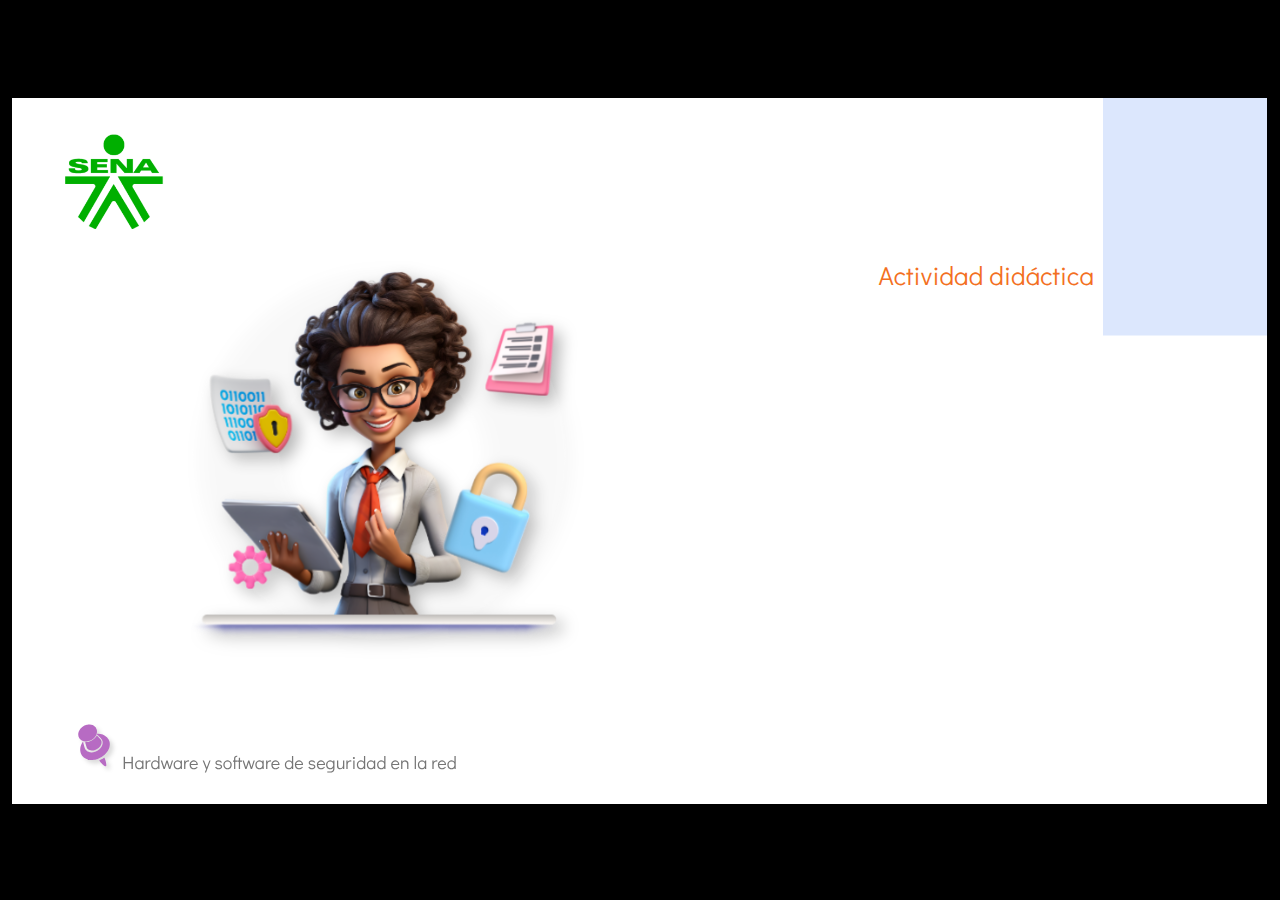
==== commit cf4b91c1: "Ajustes contenido" ====
--- a/public/actividades/actividad.html
+++ b/public/actividades/actividad.html
@@ -37,7 +37,7 @@
       aid: 'aid|e14397ea-0237-43b4-a3b7-7398baa37849',
       cid: '04bfd34e-cd07-4569-9f02-371561cab23e',
       playerVersion: '3.78.30747.0',
-      publishTimestamp: '2023-10-19T04:51:22.5673723Z',
+      publishTimestamp: '2023-10-25T06:16:06.2461395Z',
       maxIosVideoElements: 10,
       connectionSettings: { mode: 'disabled' },
 
--- a/public/actividades/html5/data/css/output.min.css
+++ b/public/actividades/html5/data/css/output.min.css
@@ -1,23 +1,23 @@
 @font-face {
-  font-family: 'Didact GothicBold CBoldF79A086C';
+  font-family: 'Didact GothicBold CBold0F4F6099';
   src: url('[data-uri]');
   font-style: normal;
   font-weight: normal;
 }
 @font-face {
-  font-family: 'Didact Gothic Charset1_70181D9A';
-  src: url('[data-uri]');
-  font-style: normal;
-  font-weight: normal;
-}
-@font-face {
-  font-family: 'RobotoBold Charset1BoldA9EB3F52';
+  font-family: 'Didact Gothic Charset1_C3FBD4F8';
+  src: url('[data-uri]');
+  font-style: normal;
+  font-weight: normal;
+}
+@font-face {
+  font-family: 'RobotoBold Charset1Bold9A16113E';
   src: url('[data-uri]');
   font-style: normal;
   font-weight: normal;
 }
 @font-face {
-  font-family: 'Roboto Charset1_ 6anUSaB43F084B';
+  font-family: 'Roboto Charset1_ 5tCX1A9C9C4D3F';
   src: url('[data-uri]');
   font-style: normal;
   font-weight: normal;
